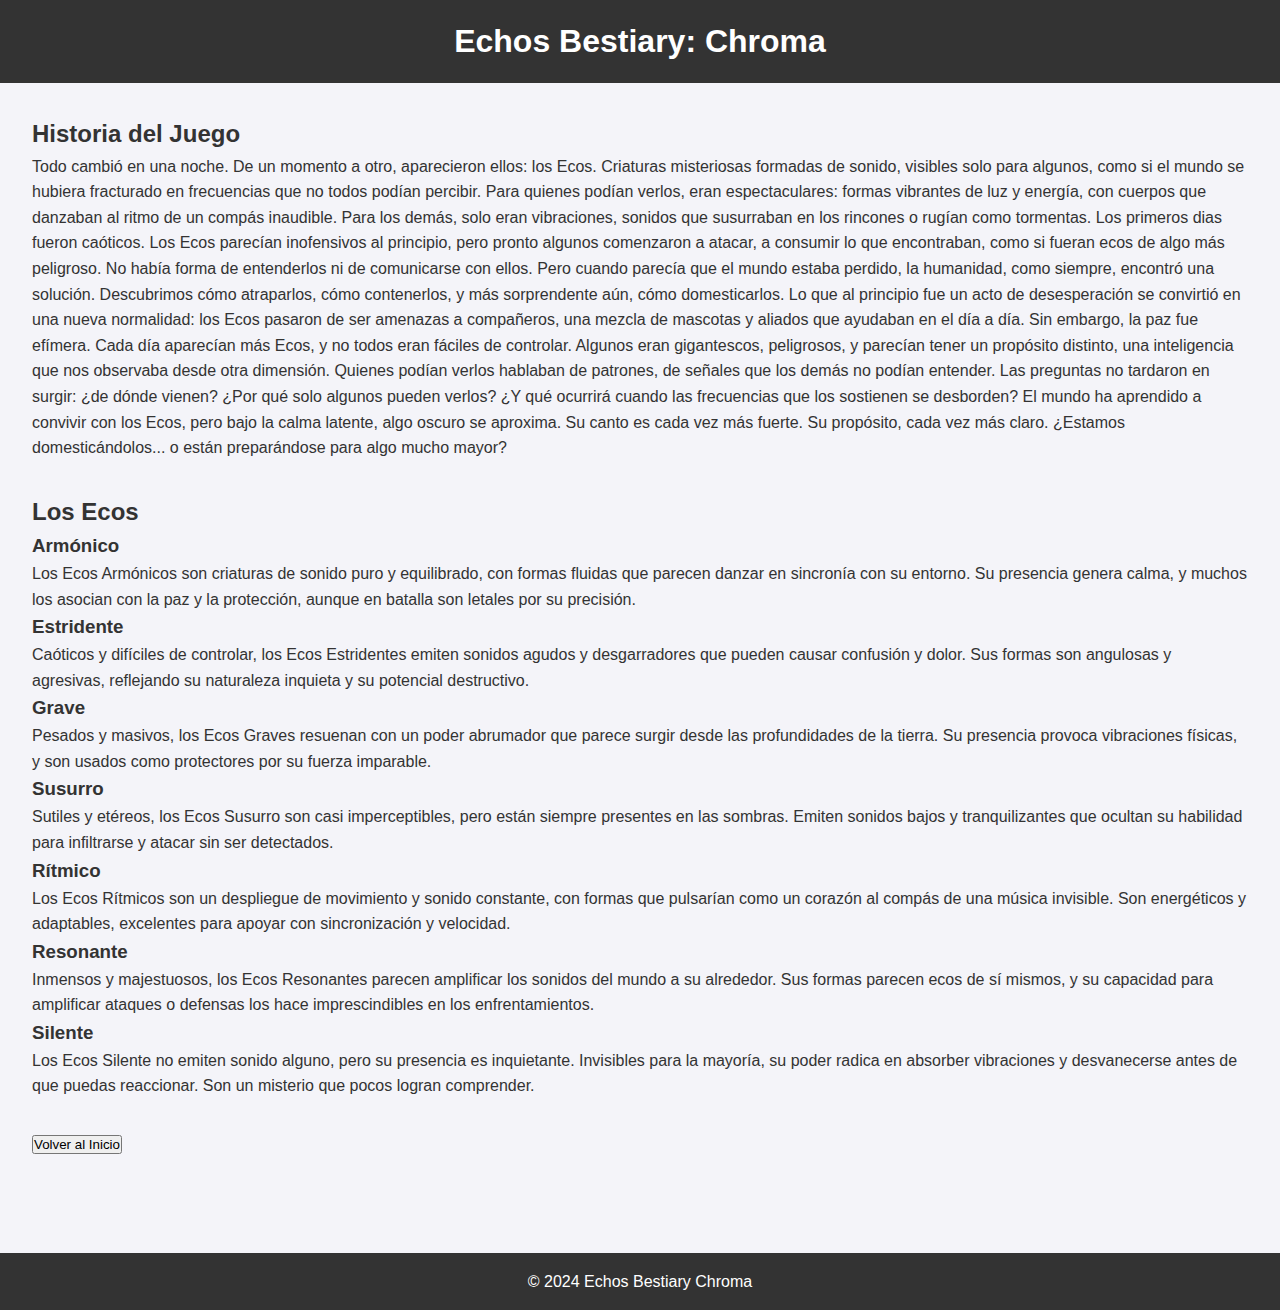
==== echoesbestiarychroma.html @ dd2cbb6d "Rename echos_bestiary_chroma.html to echoesbestiarychroma.html" ====
<!DOCTYPE html>
<html lang="es">
<head>
    <meta charset="UTF-8">
    <meta name="viewport" content="width=device-width, initial-scale=1.0">
    <title>Echos Bestiary: Chroma</title>
    <link rel="stylesheet" href="styles.css">
</head>
<body>
    <header>
        <h1>Echos Bestiary: Chroma</h1>
    </header>
    <main>
        <section id="historia">
            <h2>Historia del Juego</h2>
            <p>
                Todo cambió en una noche. De un momento a otro, aparecieron ellos: los Ecos. Criaturas misteriosas formadas de sonido, visibles solo para algunos, como si el mundo se hubiera fracturado en frecuencias que no todos podían percibir. Para quienes podían verlos, eran espectaculares: formas vibrantes de luz y energía, con cuerpos que danzaban al ritmo de un compás inaudible. Para los demás, solo eran vibraciones, sonidos que susurraban en los rincones o rugían como tormentas.

Los primeros dias fueron caóticos. Los Ecos parecían inofensivos al principio, pero pronto algunos comenzaron a atacar, a consumir lo que encontraban, como si fueran ecos de algo más peligroso. No había forma de entenderlos ni de comunicarse con ellos. Pero cuando parecía que el mundo estaba perdido, la humanidad, como siempre, encontró una solución. Descubrimos cómo atraparlos, cómo contenerlos, y más sorprendente aún, cómo domesticarlos. Lo que al principio fue un acto de desesperación se convirtió en una nueva normalidad: los Ecos pasaron de ser amenazas a compañeros, una mezcla de mascotas y aliados que ayudaban en el día a día.

Sin embargo, la paz fue efímera. Cada día aparecían más Ecos, y no todos eran fáciles de controlar. Algunos eran gigantescos, peligrosos, y parecían tener un propósito distinto, una inteligencia que nos observaba desde otra dimensión. Quienes podían verlos hablaban de patrones, de señales que los demás no podían entender. Las preguntas no tardaron en surgir: ¿de dónde vienen? ¿Por qué solo algunos pueden verlos? ¿Y qué ocurrirá cuando las frecuencias que los sostienen se desborden?

El mundo ha aprendido a convivir con los Ecos, pero bajo la calma latente, algo oscuro se aproxima. Su canto es cada vez más fuerte. Su propósito, cada vez más claro. ¿Estamos domesticándolos... o están preparándose para algo mucho mayor?
            </p>
        </section>

        <section id="apartados">
            <h2>Los Ecos</h2>
            <div>
                    <h3>Armónico</h3>
                    <p>
                        Los Ecos Armónicos son criaturas de sonido puro y equilibrado, con formas fluidas que parecen danzar en sincronía con su entorno. Su presencia genera calma, y muchos los asocian con la paz y la protección, aunque en batalla son letales por su precisión.
                    </p>
                </div>
            </div>
            <div>
                    <h3>Estridente</h3>
                    <p>
                        Caóticos y difíciles de controlar, los Ecos Estridentes emiten sonidos agudos y desgarradores que pueden causar confusión y dolor. Sus formas son angulosas y agresivas, reflejando su naturaleza inquieta y su potencial destructivo.
                    </p>
                </div>
            </div>
            <div>
                    <h3>Grave</h3>
                    <p>
                        Pesados y masivos, los Ecos Graves resuenan con un poder abrumador que parece surgir desde las profundidades de la tierra. Su presencia provoca vibraciones físicas, y son usados como protectores por su fuerza imparable.
                    </p>
                </div>
            </div>
            <div>
                    <h3>Susurro</h3>
                    <p>
                        Sutiles y etéreos, los Ecos Susurro son casi imperceptibles, pero están siempre presentes en las sombras. Emiten sonidos bajos y tranquilizantes que ocultan su habilidad para infiltrarse y atacar sin ser detectados.
                    </p>
                </div>
            </div>
            <div>
                    <h3>Rítmico</h3>
                    <p>
                        Los Ecos Rítmicos son un despliegue de movimiento y sonido constante, con formas que pulsarían como un corazón al compás de una música invisible. Son energéticos y adaptables, excelentes para apoyar con sincronización y velocidad.
                    </p>
                </div>
            </div>
            <div>
                    <h3>Resonante</h3>
                    <p>
                        Inmensos y majestuosos, los Ecos Resonantes parecen amplificar los sonidos del mundo a su alrededor. Sus formas parecen ecos de sí mismos, y su capacidad para amplificar ataques o defensas los hace imprescindibles en los enfrentamientos.
                    </p>
                </div>
            </div>
            <div>
                    <h3>Silente</h3>
                    <p>
                        Los Ecos Silente no emiten sonido alguno, pero su presencia es inquietante. Invisibles para la mayoría, su poder radica en absorber vibraciones y desvanecerse antes de que puedas reaccionar. Son un misterio que pocos logran comprender.
                    </p>
                </div>
            </div>
        </section>

        <section id="volver">
            <button onclick="window.location.href='index.html';">Volver al Inicio</button>
        </section>
    </main>
    <footer>
        <p>&copy; 2024 Echos Bestiary Chroma</p>
    </footer>
</body>
</html>
---- styles.css ----
/* Reset básico */
body, h1, h2, h3, p, ul, li, a, form, input, textarea, button {
    margin: 0;
    padding: 0;
    box-sizing: border-box;
}

body {
    font-family: Arial, sans-serif;
    line-height: 1.6;
    color: #333;
    background-color: #f4f4f9;
}

header {
    background: #333;
    color: #fff;
    padding: 1rem 0;
    text-align: center;
}

header nav ul {
    list-style: none;
    display: flex;
    justify-content: center;
    gap: 1.5rem;
}

header nav ul li a {
    color: #fff;
    text-decoration: none;
}

main {
    padding: 2rem;
}

section {
    margin-bottom: 2rem;
}

.proyecto {
    background: #fff;
    margin: 1rem 0;
    padding: 1rem;
    border: 1px solid #ddd;
    border-radius: 5px;
}

.btn {
    display: inline-block;
    padding: 0.5rem 1rem;
    background: #333;
    color: #fff;
    text-decoration: none;
    border-radius: 5px;
    margin-top: 0.5rem;
}

.btn:hover {
    background: #555;
}

footer {
    background: #333;
    color: #fff;
    text-align: center;
    padding: 1rem 0;
    margin-top: 2rem;
}
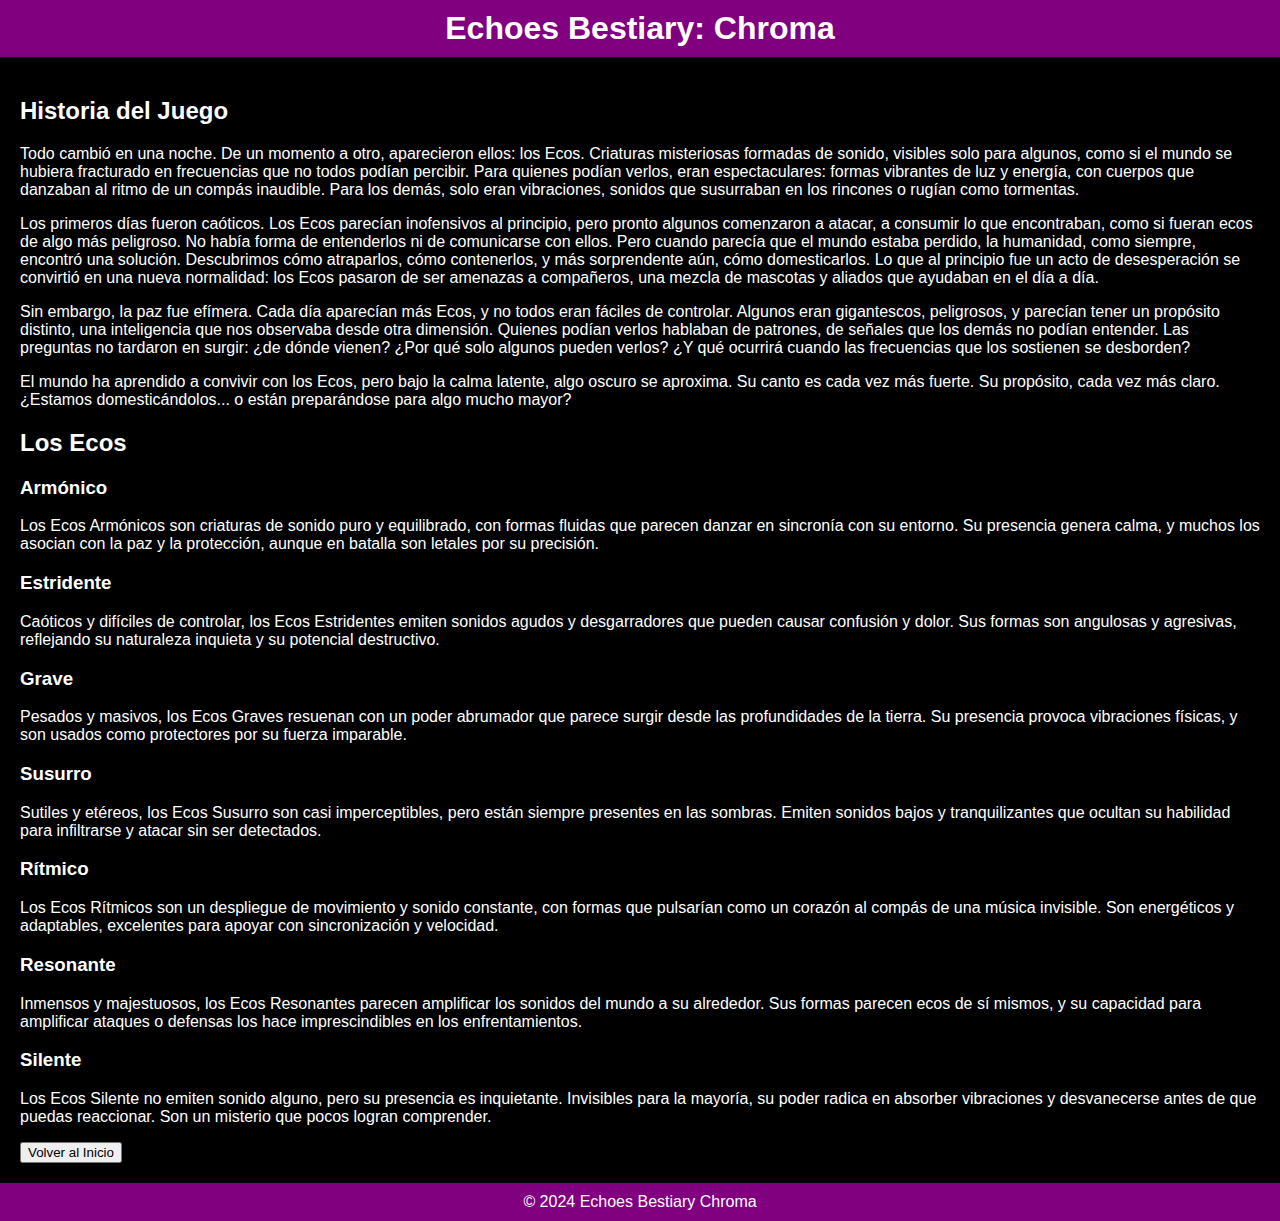
==== commit 2c167807: "Update echoesbestiarychroma.html" ====
--- a/echoesbestiarychroma.html
+++ b/echoesbestiarychroma.html
@@ -3,77 +3,73 @@
 <head>
     <meta charset="UTF-8">
     <meta name="viewport" content="width=device-width, initial-scale=1.0">
-    <title>Echos Bestiary: Chroma</title>
+    <title>Echoes Bestiary: Chroma</title>
     <link rel="stylesheet" href="styles.css">
 </head>
 <body>
     <header>
-        <h1>Echos Bestiary: Chroma</h1>
+        <h1>Echoes Bestiary: Chroma</h1>
     </header>
     <main>
         <section id="historia">
             <h2>Historia del Juego</h2>
             <p>
                 Todo cambió en una noche. De un momento a otro, aparecieron ellos: los Ecos. Criaturas misteriosas formadas de sonido, visibles solo para algunos, como si el mundo se hubiera fracturado en frecuencias que no todos podían percibir. Para quienes podían verlos, eran espectaculares: formas vibrantes de luz y energía, con cuerpos que danzaban al ritmo de un compás inaudible. Para los demás, solo eran vibraciones, sonidos que susurraban en los rincones o rugían como tormentas.
-
-Los primeros dias fueron caóticos. Los Ecos parecían inofensivos al principio, pero pronto algunos comenzaron a atacar, a consumir lo que encontraban, como si fueran ecos de algo más peligroso. No había forma de entenderlos ni de comunicarse con ellos. Pero cuando parecía que el mundo estaba perdido, la humanidad, como siempre, encontró una solución. Descubrimos cómo atraparlos, cómo contenerlos, y más sorprendente aún, cómo domesticarlos. Lo que al principio fue un acto de desesperación se convirtió en una nueva normalidad: los Ecos pasaron de ser amenazas a compañeros, una mezcla de mascotas y aliados que ayudaban en el día a día.
-
-Sin embargo, la paz fue efímera. Cada día aparecían más Ecos, y no todos eran fáciles de controlar. Algunos eran gigantescos, peligrosos, y parecían tener un propósito distinto, una inteligencia que nos observaba desde otra dimensión. Quienes podían verlos hablaban de patrones, de señales que los demás no podían entender. Las preguntas no tardaron en surgir: ¿de dónde vienen? ¿Por qué solo algunos pueden verlos? ¿Y qué ocurrirá cuando las frecuencias que los sostienen se desborden?
-
-El mundo ha aprendido a convivir con los Ecos, pero bajo la calma latente, algo oscuro se aproxima. Su canto es cada vez más fuerte. Su propósito, cada vez más claro. ¿Estamos domesticándolos... o están preparándose para algo mucho mayor?
+            </p>
+            <p>
+                Los primeros días fueron caóticos. Los Ecos parecían inofensivos al principio, pero pronto algunos comenzaron a atacar, a consumir lo que encontraban, como si fueran ecos de algo más peligroso. No había forma de entenderlos ni de comunicarse con ellos. Pero cuando parecía que el mundo estaba perdido, la humanidad, como siempre, encontró una solución. Descubrimos cómo atraparlos, cómo contenerlos, y más sorprendente aún, cómo domesticarlos. Lo que al principio fue un acto de desesperación se convirtió en una nueva normalidad: los Ecos pasaron de ser amenazas a compañeros, una mezcla de mascotas y aliados que ayudaban en el día a día.
+            </p>
+            <p>
+                Sin embargo, la paz fue efímera. Cada día aparecían más Ecos, y no todos eran fáciles de controlar. Algunos eran gigantescos, peligrosos, y parecían tener un propósito distinto, una inteligencia que nos observaba desde otra dimensión. Quienes podían verlos hablaban de patrones, de señales que los demás no podían entender. Las preguntas no tardaron en surgir: ¿de dónde vienen? ¿Por qué solo algunos pueden verlos? ¿Y qué ocurrirá cuando las frecuencias que los sostienen se desborden?
+            </p>
+            <p>
+                El mundo ha aprendido a convivir con los Ecos, pero bajo la calma latente, algo oscuro se aproxima. Su canto es cada vez más fuerte. Su propósito, cada vez más claro. ¿Estamos domesticándolos... o están preparándose para algo mucho mayor?
             </p>
         </section>
 
         <section id="apartados">
             <h2>Los Ecos</h2>
-            <div>
-                    <h3>Armónico</h3>
-                    <p>
-                        Los Ecos Armónicos son criaturas de sonido puro y equilibrado, con formas fluidas que parecen danzar en sincronía con su entorno. Su presencia genera calma, y muchos los asocian con la paz y la protección, aunque en batalla son letales por su precisión.
-                    </p>
-                </div>
+            <div class="eco">
+                <h3>Armónico</h3>
+                <p>
+                    Los Ecos Armónicos son criaturas de sonido puro y equilibrado, con formas fluidas que parecen danzar en sincronía con su entorno. Su presencia genera calma, y muchos los asocian con la paz y la protección, aunque en batalla son letales por su precisión.
+                </p>
             </div>
-            <div>
-                    <h3>Estridente</h3>
-                    <p>
-                        Caóticos y difíciles de controlar, los Ecos Estridentes emiten sonidos agudos y desgarradores que pueden causar confusión y dolor. Sus formas son angulosas y agresivas, reflejando su naturaleza inquieta y su potencial destructivo.
-                    </p>
-                </div>
+            <div class="eco">
+                <h3>Estridente</h3>
+                <p>
+                    Caóticos y difíciles de controlar, los Ecos Estridentes emiten sonidos agudos y desgarradores que pueden causar confusión y dolor. Sus formas son angulosas y agresivas, reflejando su naturaleza inquieta y su potencial destructivo.
+                </p>
             </div>
-            <div>
-                    <h3>Grave</h3>
-                    <p>
-                        Pesados y masivos, los Ecos Graves resuenan con un poder abrumador que parece surgir desde las profundidades de la tierra. Su presencia provoca vibraciones físicas, y son usados como protectores por su fuerza imparable.
-                    </p>
-                </div>
+            <div class="eco">
+                <h3>Grave</h3>
+                <p>
+                    Pesados y masivos, los Ecos Graves resuenan con un poder abrumador que parece surgir desde las profundidades de la tierra. Su presencia provoca vibraciones físicas, y son usados como protectores por su fuerza imparable.
+                </p>
             </div>
-            <div>
-                    <h3>Susurro</h3>
-                    <p>
-                        Sutiles y etéreos, los Ecos Susurro son casi imperceptibles, pero están siempre presentes en las sombras. Emiten sonidos bajos y tranquilizantes que ocultan su habilidad para infiltrarse y atacar sin ser detectados.
-                    </p>
-                </div>
+            <div class="eco">
+                <h3>Susurro</h3>
+                <p>
+                    Sutiles y etéreos, los Ecos Susurro son casi imperceptibles, pero están siempre presentes en las sombras. Emiten sonidos bajos y tranquilizantes que ocultan su habilidad para infiltrarse y atacar sin ser detectados.
+                </p>
             </div>
-            <div>
-                    <h3>Rítmico</h3>
-                    <p>
-                        Los Ecos Rítmicos son un despliegue de movimiento y sonido constante, con formas que pulsarían como un corazón al compás de una música invisible. Son energéticos y adaptables, excelentes para apoyar con sincronización y velocidad.
-                    </p>
-                </div>
+            <div class="eco">
+                <h3>Rítmico</h3>
+                <p>
+                    Los Ecos Rítmicos son un despliegue de movimiento y sonido constante, con formas que pulsarían como un corazón al compás de una música invisible. Son energéticos y adaptables, excelentes para apoyar con sincronización y velocidad.
+                </p>
             </div>
-            <div>
-                    <h3>Resonante</h3>
-                    <p>
-                        Inmensos y majestuosos, los Ecos Resonantes parecen amplificar los sonidos del mundo a su alrededor. Sus formas parecen ecos de sí mismos, y su capacidad para amplificar ataques o defensas los hace imprescindibles en los enfrentamientos.
-                    </p>
-                </div>
+            <div class="eco">
+                <h3>Resonante</h3>
+                <p>
+                    Inmensos y majestuosos, los Ecos Resonantes parecen amplificar los sonidos del mundo a su alrededor. Sus formas parecen ecos de sí mismos, y su capacidad para amplificar ataques o defensas los hace imprescindibles en los enfrentamientos.
+                </p>
             </div>
-            <div>
-                    <h3>Silente</h3>
-                    <p>
-                        Los Ecos Silente no emiten sonido alguno, pero su presencia es inquietante. Invisibles para la mayoría, su poder radica en absorber vibraciones y desvanecerse antes de que puedas reaccionar. Son un misterio que pocos logran comprender.
-                    </p>
-                </div>
+            <div class="eco">
+                <h3>Silente</h3>
+                <p>
+                    Los Ecos Silente no emiten sonido alguno, pero su presencia es inquietante. Invisibles para la mayoría, su poder radica en absorber vibraciones y desvanecerse antes de que puedas reaccionar. Son un misterio que pocos logran comprender.
+                </p>
             </div>
         </section>
 
@@ -82,7 +78,7 @@
         </section>
     </main>
     <footer>
-        <p>&copy; 2024 Echos Bestiary Chroma</p>
+        <p>&copy; 2024 Echoes Bestiary Chroma</p>
     </footer>
 </body>
 </html>
--- a/styles.css
+++ b/styles.css
@@ -1,70 +1,82 @@
-/* Reset básico */
-body, h1, h2, h3, p, ul, li, a, form, input, textarea, button {
+/* General styles */
+body {
+    background-color: #000; /* Fondo negro */
+    color: #fff; /* Texto blanco */
+    font-family: Arial, sans-serif;
     margin: 0;
     padding: 0;
-    box-sizing: border-box;
 }
 
-body {
-    font-family: Arial, sans-serif;
-    line-height: 1.6;
-    color: #333;
-    background-color: #f4f4f9;
+header, footer {
+    background-color: #800080; /* Morado */
+    color: #fff;
+    text-align: center;
+    padding: 10px 0;
 }
 
-header {
-    background: #333;
-    color: #fff;
-    padding: 1rem 0;
-    text-align: center;
+header h1, footer p {
+    margin: 0;
 }
 
-header nav ul {
+/* Navigation */
+nav ul {
     list-style: none;
-    display: flex;
-    justify-content: center;
-    gap: 1.5rem;
+    margin: 0;
+    padding: 0;
 }
 
-header nav ul li a {
+nav ul li {
+    display: inline;
+    margin-right: 15px;
+}
+
+nav ul li a {
     color: #fff;
     text-decoration: none;
 }
 
+/* Main content */
 main {
-    padding: 2rem;
+    padding: 20px;
 }
 
-section {
-    margin-bottom: 2rem;
+section#proyectos {
+    margin-top: 20px;
 }
 
-.proyecto {
-    background: #fff;
-    margin: 1rem 0;
-    padding: 1rem;
-    border: 1px solid #ddd;
-    border-radius: 5px;
+section#proyectos h2 {
+    border-bottom: 2px solid #333; /* Divisor gris oscuro */
+    padding-bottom: 5px;
+    margin-bottom: 20px;
 }
 
+/* Project cards */
+.proyecto {
+    border-bottom: 1px solid #333; /* Divisor gris oscuro */
+    padding: 10px 0;
+    margin-bottom: 20px;
+}
+
+.proyecto:last-child {
+    border-bottom: none;
+}
+
+.proyecto h3 {
+    margin: 0 0 10px 0;
+    font-size: 1.5em;
+}
+
+/* Buttons */
 .btn {
     display: inline-block;
-    padding: 0.5rem 1rem;
-    background: #333;
+    background-color: #800080; /* Morado */
     color: #fff;
     text-decoration: none;
+    padding: 10px 15px;
     border-radius: 5px;
-    margin-top: 0.5rem;
+    transition: background-color 0.3s ease;
 }
 
 .btn:hover {
-    background: #555;
+    background-color: #5a005a; /* Morado más oscuro al pasar el mouse */
 }
-
-footer {
-    background: #333;
-    color: #fff;
-    text-align: center;
-    padding: 1rem 0;
-    margin-top: 2rem;
-}
